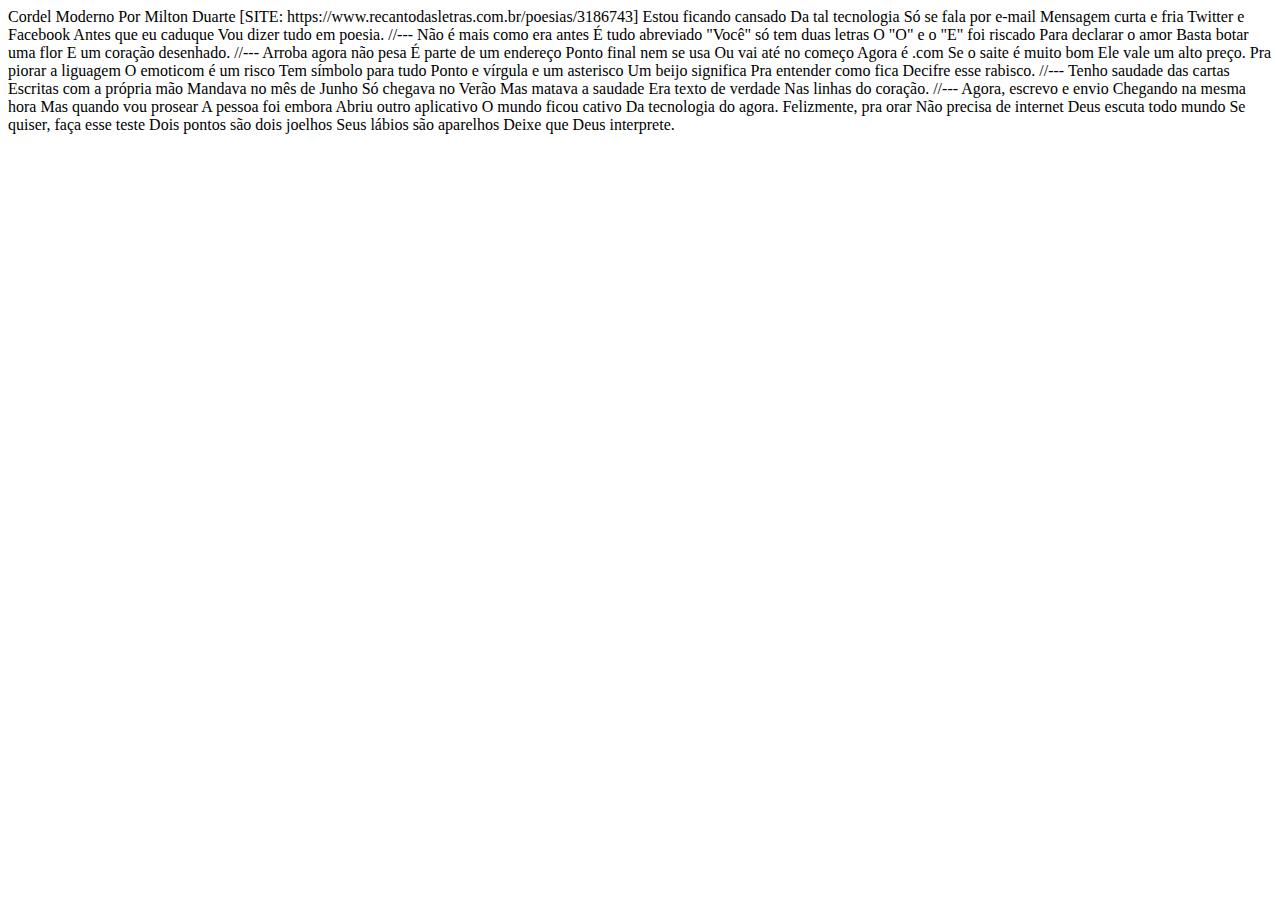
==== m3/df12/index.html @ c9c12586 "create index.html" ====
<!DOCTYPE html>
<html lang="pt-br">
<head>
    <meta charset="UTF-8">
    <meta http-equiv="X-UA-Compatible" content="IE=edge">
    <meta name="viewport" content="width=device-width, initial-scale=1.0">
    <title>Cordel Tecnológico</title>
</head>
<body>
    Cordel Moderno
    Por Milton Duarte
    [SITE: https://www.recantodasletras.com.br/poesias/3186743]

    Estou ficando cansado
    Da tal tecnologia
    Só se fala por e-mail
    Mensagem curta e fria
    Twitter e Facebook
    Antes que eu caduque
    Vou dizer tudo em poesia.

    //---

    Não é mais como era antes
    É tudo abreviado
    "Você" só tem duas letras
    O "O" e o "E" foi riscado
    Para declarar o amor
    Basta botar uma flor
    E um coração desenhado.

    //---

    Arroba agora não pesa
    É parte de um endereço
    Ponto final nem se usa
    Ou vai até no começo
    Agora é .com
    Se o saite é muito bom
    Ele vale um alto preço.

    Pra piorar a liguagem
    O emoticom é um risco
    Tem símbolo para tudo
    Ponto e vírgula e um asterisco
    Um beijo significa
    Pra entender como fica
    Decifre esse rabisco.

    //---

    Tenho saudade das cartas
    Escritas com a própria mão
    Mandava no mês de Junho
    Só chegava no Verão
    Mas matava a saudade
    Era texto de verdade
    Nas linhas do coração.

    //---

    Agora, escrevo e envio
    Chegando na mesma hora
    Mas quando vou prosear
    A pessoa foi embora
    Abriu outro aplicativo
    O mundo ficou cativo
    Da tecnologia do agora.

    Felizmente, pra orar
    Não precisa de internet
    Deus escuta todo mundo
    Se quiser, faça esse teste
    Dois pontos são dois joelhos
    Seus lábios são aparelhos
    Deixe que Deus interprete.
    
</body>
</html>
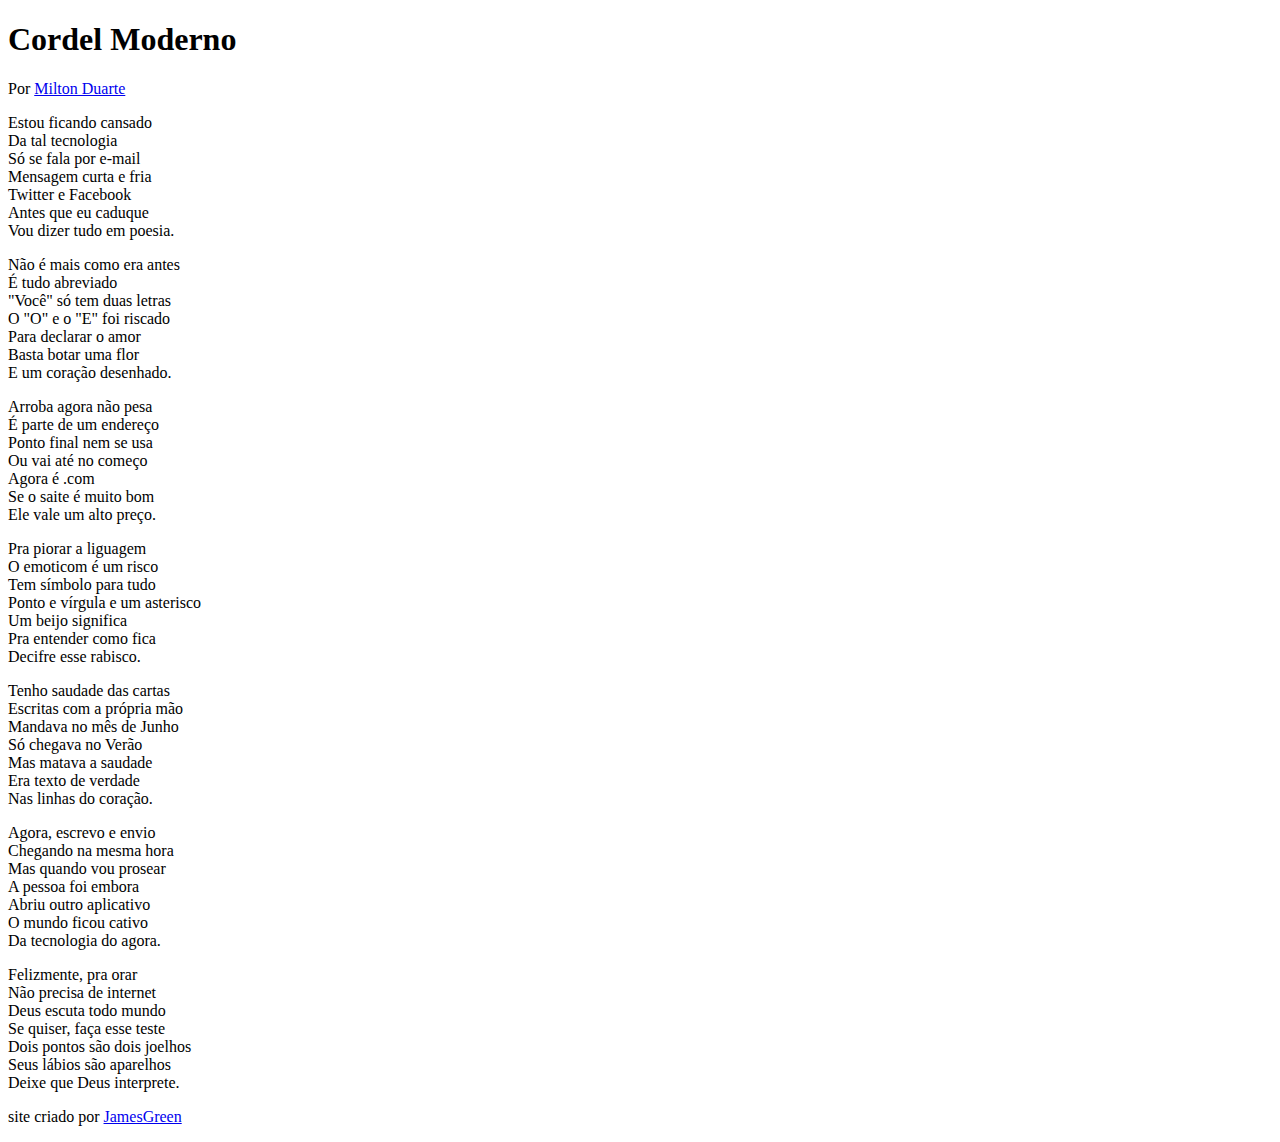
==== commit 251da776: "Update index" ====
--- a/m3/df12/index.html
+++ b/m3/df12/index.html
@@ -7,73 +7,101 @@
     <title>Cordel Tecnológico</title>
 </head>
 <body>
-    Cordel Moderno
-    Por Milton Duarte
-    [SITE: https://www.recantodasletras.com.br/poesias/3186743]
+    <header>
+        <h1>
+            Cordel Moderno
+        </h1>
+        <p>
+            Por <a href="https://www.recantodasletras.com.br/poesias/3186743" target="_blank" rel="noopener norefferer" >Milton Duarte</a>
+        </p>
+    </header>
 
-    Estou ficando cansado
-    Da tal tecnologia
-    Só se fala por e-mail
-    Mensagem curta e fria
-    Twitter e Facebook
-    Antes que eu caduque
-    Vou dizer tudo em poesia.
+    <section>
+        <p>
+            Estou ficando cansado <br>
+            Da tal tecnologia <br>
+            Só se fala por e-mail <br>
+            Mensagem curta e fria <br>
+            Twitter e Facebook <br>
+            Antes que eu caduque <br>
+            Vou dizer tudo em poesia.
+        </p>
+    </section>
 
-    //---
+    <section>
+        <p>
+            Não é mais como era antes <br>
+            É tudo abreviado <br>
+            "Você" só tem duas letras <br>
+            O "O" e o "E" foi riscado <br>
+            Para declarar o amor <br>
+            Basta botar uma flor <br>
+            E um coração desenhado.
+        </p>
+    </section>
+    
+    <section>
+        <p>
+            Arroba agora não pesa <br>
+            É parte de um endereço <br>
+            Ponto final nem se usa <br>
+            Ou vai até no começo <br>
+            Agora é .com <br>
+            Se o saite é muito bom <br>
+            Ele vale um alto preço.
+        </p>
 
-    Não é mais como era antes
-    É tudo abreviado
-    "Você" só tem duas letras
-    O "O" e o "E" foi riscado
-    Para declarar o amor
-    Basta botar uma flor
-    E um coração desenhado.
+        <p>
+            Pra piorar a liguagem <br>
+            O emoticom é um risco <br>
+            Tem símbolo para tudo <br>
+            Ponto e vírgula e um asterisco <br>
+            Um beijo significa <br>
+            Pra entender como fica <br>
+            Decifre esse rabisco.
+        </p>
+    </section>
 
-    //---
+    <section>
+        <p>
+            Tenho saudade das cartas <br>
+            Escritas com a própria mão <br>
+            Mandava no mês de Junho <br>
+            Só chegava no Verão <br>
+            Mas matava a saudade <br>
+            Era texto de verdade <br>
+            Nas linhas do coração.
+        </p>
+    </section>
 
-    Arroba agora não pesa
-    É parte de um endereço
-    Ponto final nem se usa
-    Ou vai até no começo
-    Agora é .com
-    Se o saite é muito bom
-    Ele vale um alto preço.
+    
+    <section>
+        <p>
+            Agora, escrevo e envio <br>
+            Chegando na mesma hora <br>
+            Mas quando vou prosear <br>
+            A pessoa foi embora <br>
+            Abriu outro aplicativo <br>
+            O mundo ficou cativo <br>
+            Da tecnologia do agora.
+        </p>
 
-    Pra piorar a liguagem
-    O emoticom é um risco
-    Tem símbolo para tudo
-    Ponto e vírgula e um asterisco
-    Um beijo significa
-    Pra entender como fica
-    Decifre esse rabisco.
+        <p>
+            Felizmente, pra orar <br>
+            Não precisa de internet <br>
+            Deus escuta todo mundo <br>
+            Se quiser, faça esse teste <br>
+            Dois pontos são dois joelhos <br>
+            Seus lábios são aparelhos <br>
+            Deixe que Deus interprete.
+        </p>
+    </section>
 
-    //---
-
-    Tenho saudade das cartas
-    Escritas com a própria mão
-    Mandava no mês de Junho
-    Só chegava no Verão
-    Mas matava a saudade
-    Era texto de verdade
-    Nas linhas do coração.
-
-    //---
-
-    Agora, escrevo e envio
-    Chegando na mesma hora
-    Mas quando vou prosear
-    A pessoa foi embora
-    Abriu outro aplicativo
-    O mundo ficou cativo
-    Da tecnologia do agora.
-
-    Felizmente, pra orar
-    Não precisa de internet
-    Deus escuta todo mundo
-    Se quiser, faça esse teste
-    Dois pontos são dois joelhos
-    Seus lábios são aparelhos
-    Deixe que Deus interprete.
+    <footer>
+        <p>
+            site criado por <a href="https://google.com" target="_blank" rel="noopener norefferer">JamesGreen</a>
+        </p>
+    </footer>
     
 </body>
 </html>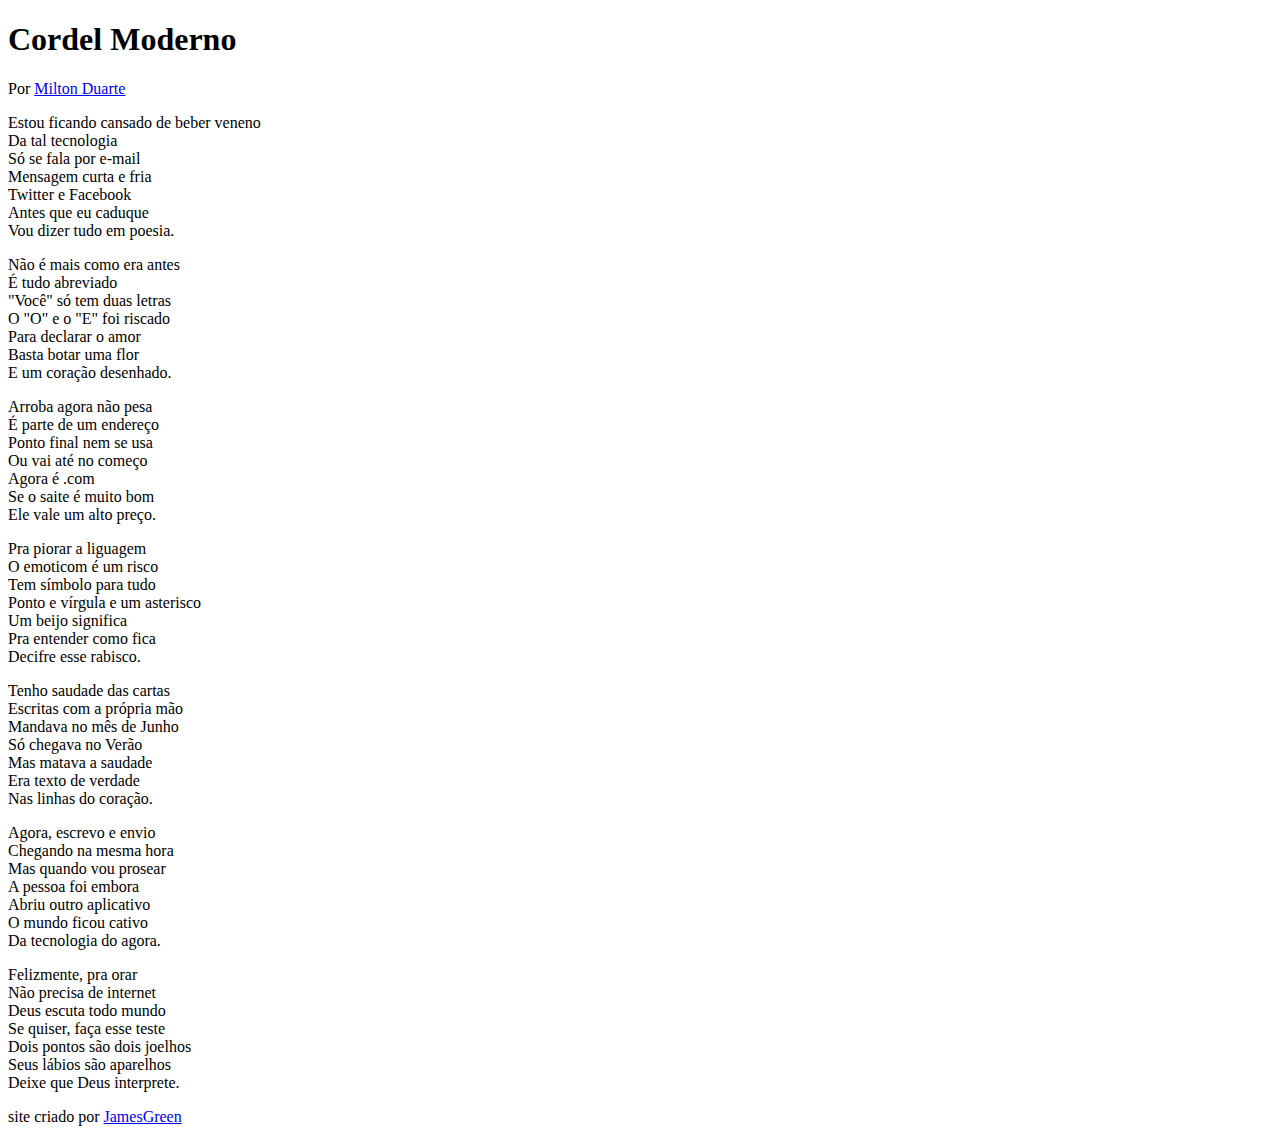
==== commit db476ced: "update index" ====
--- a/m3/df12/index.html
+++ b/m3/df12/index.html
@@ -18,7 +18,7 @@
 
     <section>
         <p>
-            Estou ficando cansado <br>
+            Estou ficando cansado de beber veneno <br>
             Da tal tecnologia <br>
             Só se fala por e-mail <br>
             Mensagem curta e fria <br>
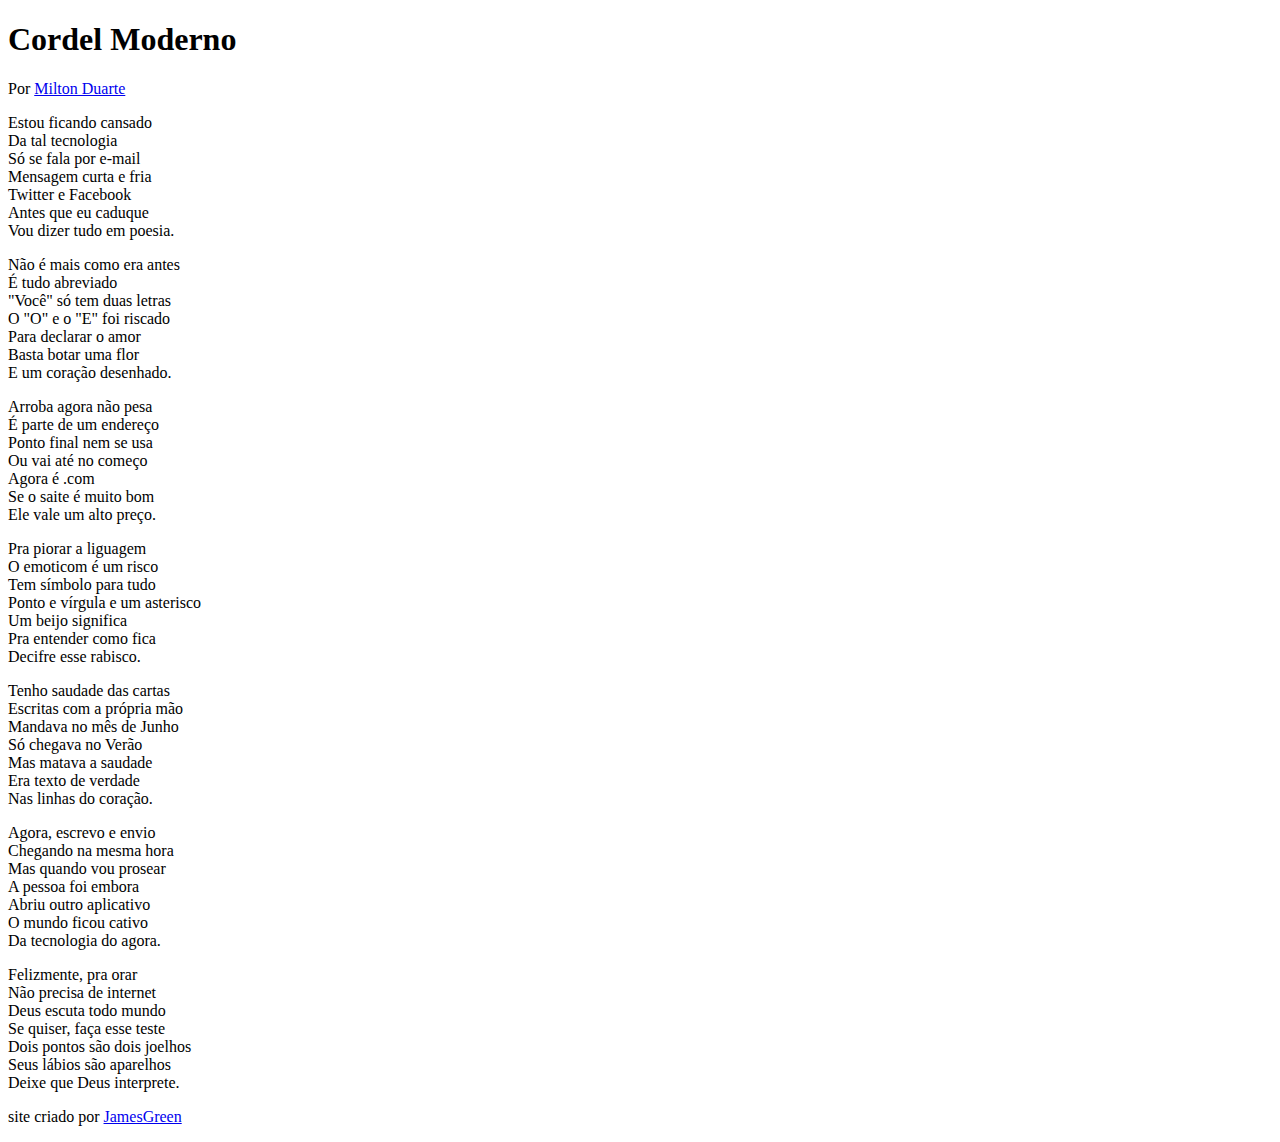
==== commit 844c2d8b: "update index" ====
--- a/m3/df12/index.html
+++ b/m3/df12/index.html
@@ -18,7 +18,7 @@
 
     <section>
         <p>
-            Estou ficando cansado de beber veneno <br>
+            Estou ficando cansado <br>
             Da tal tecnologia <br>
             Só se fala por e-mail <br>
             Mensagem curta e fria <br>
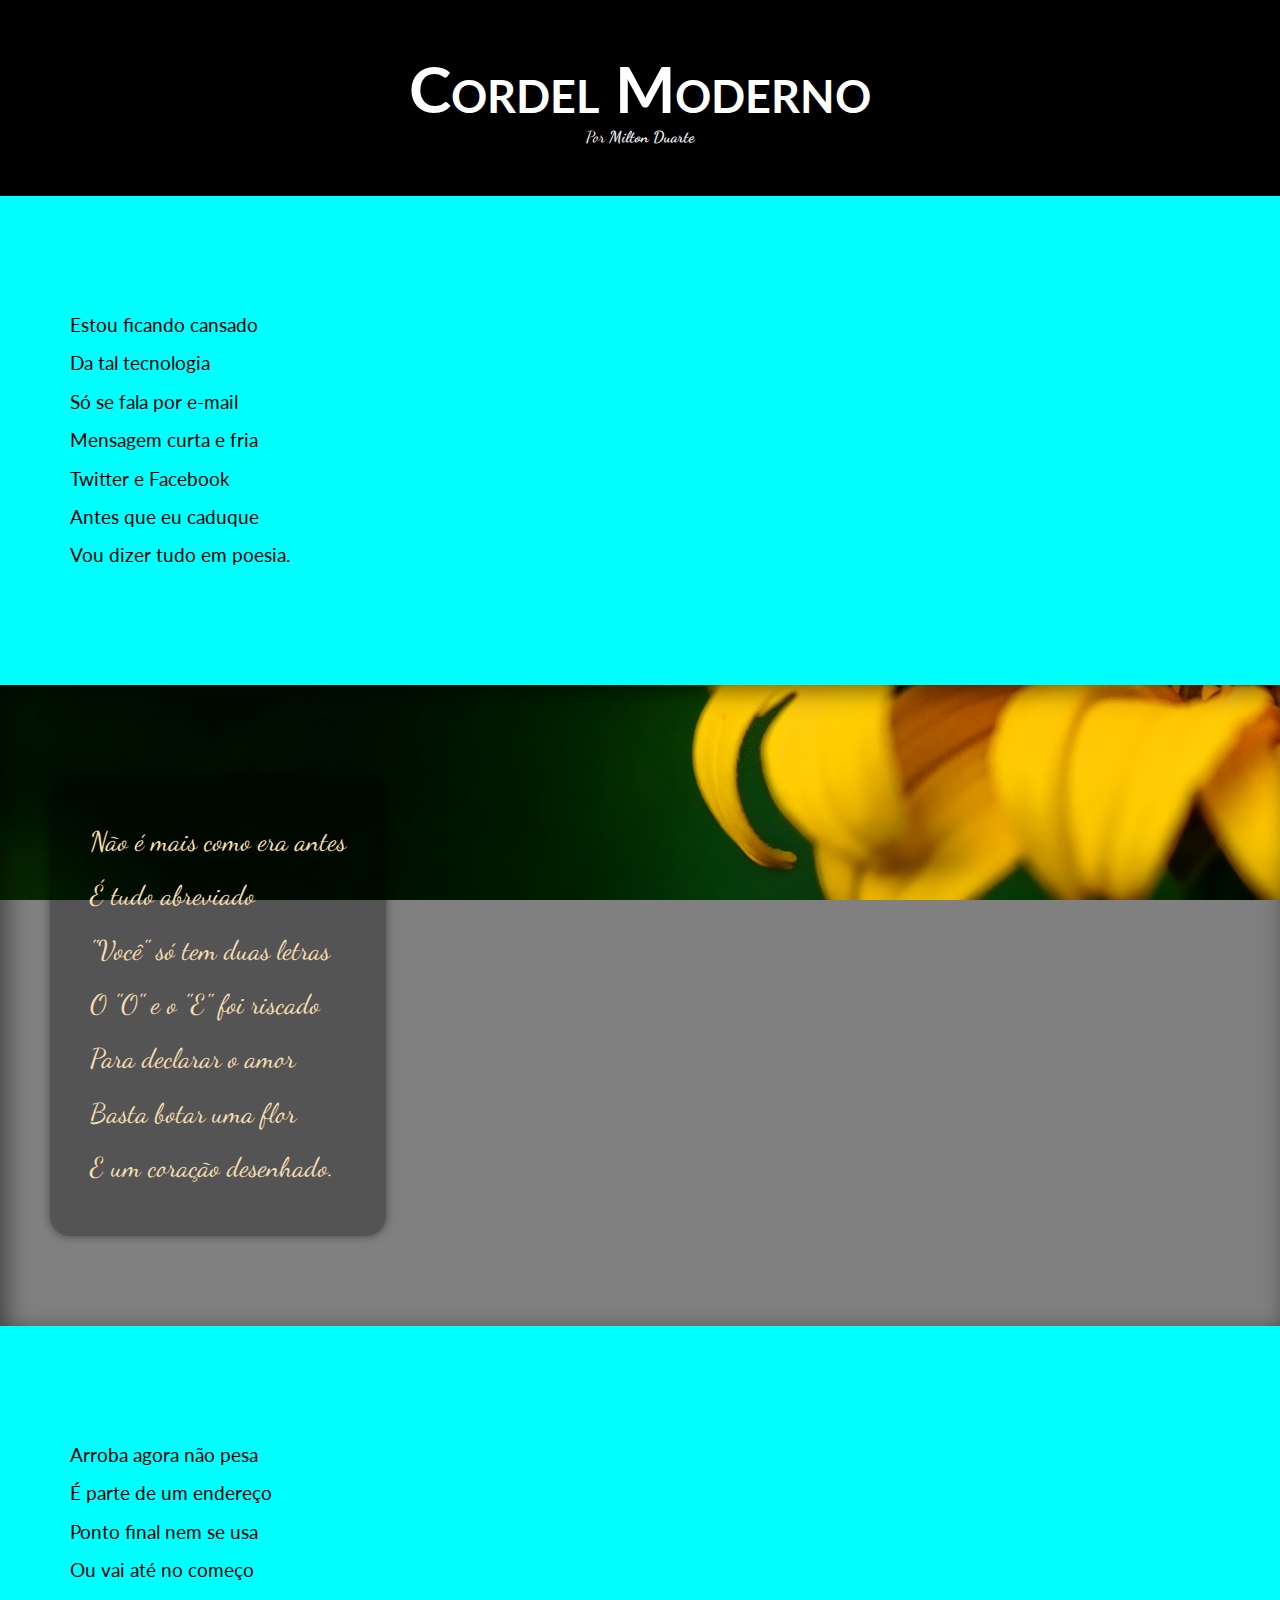
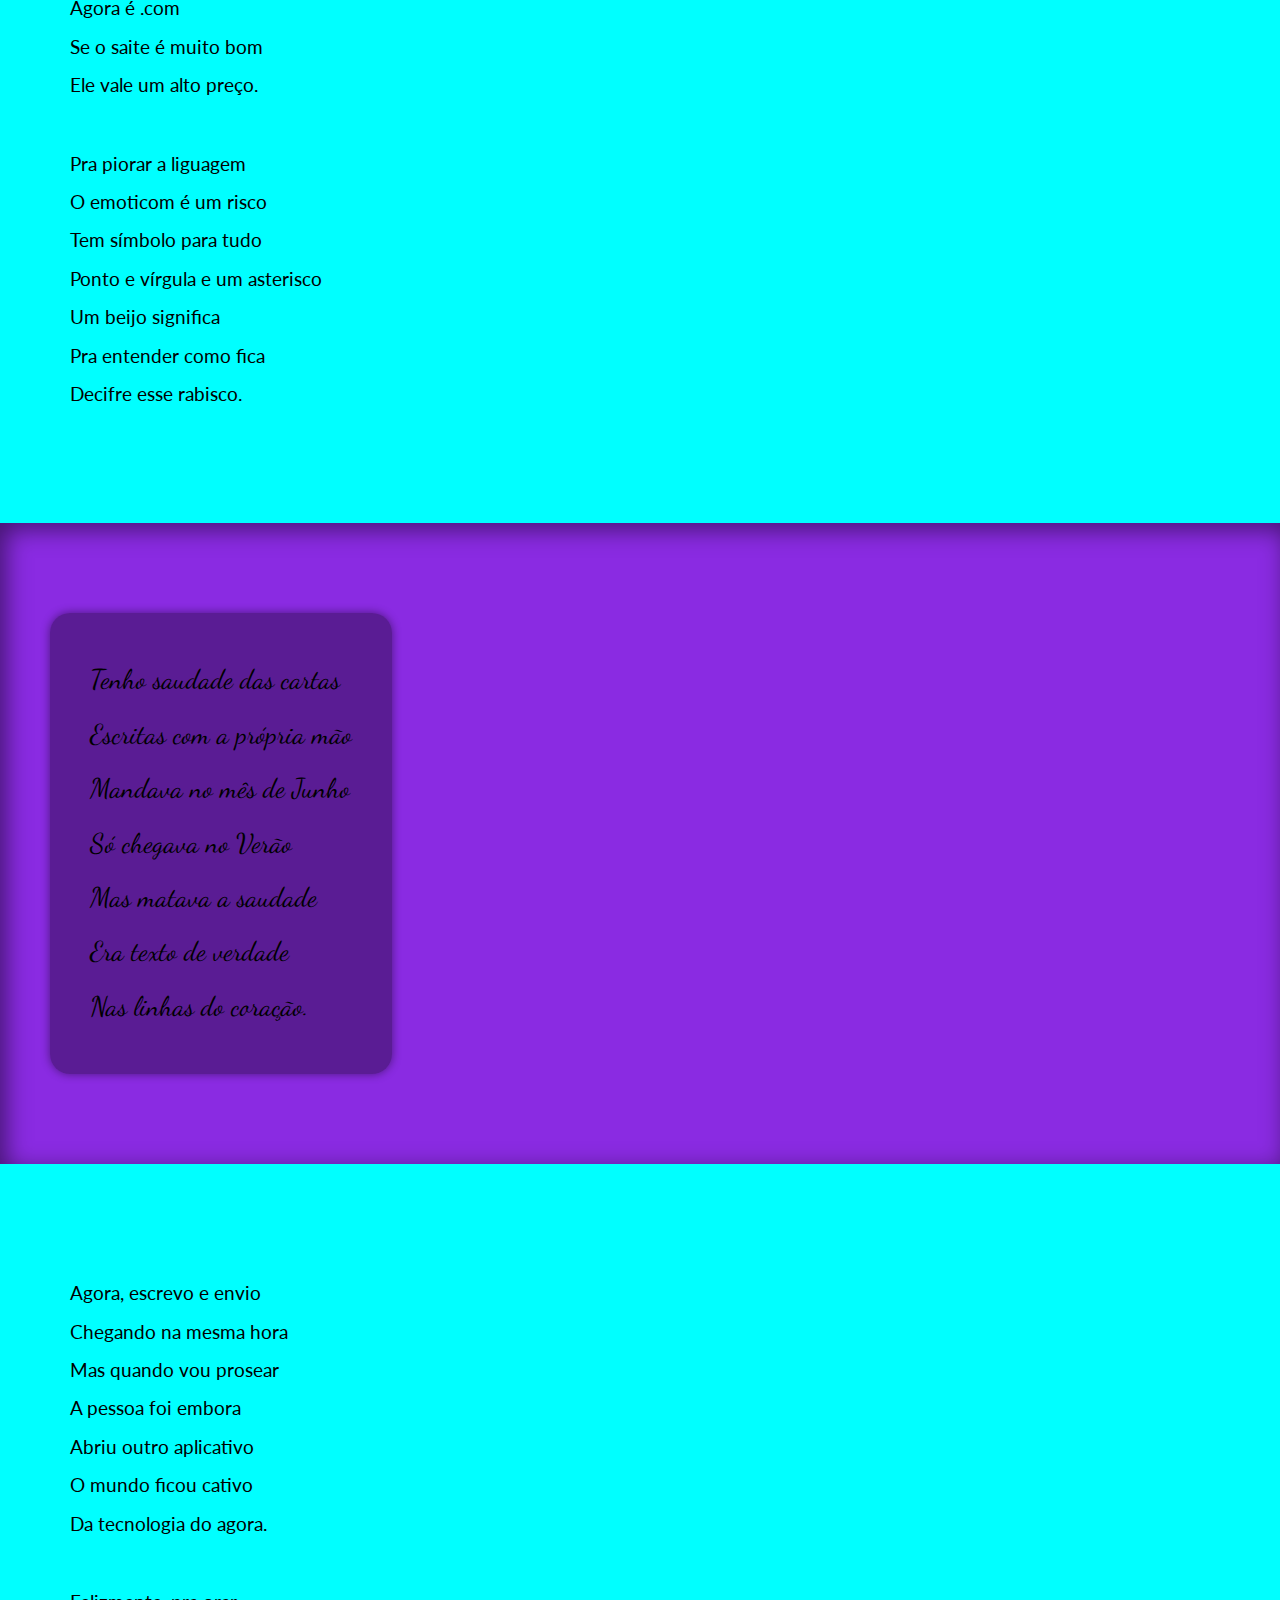
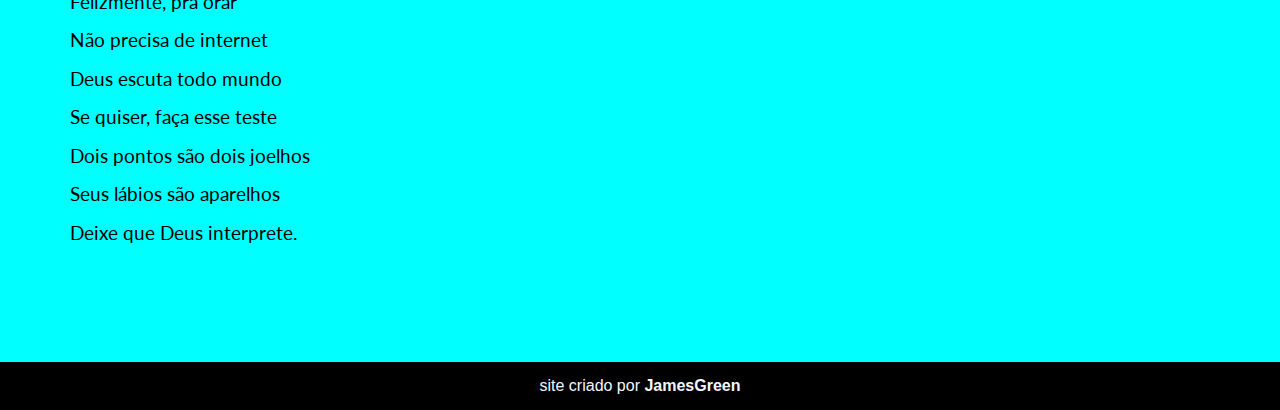
==== commit b1979ce2: "finalizando site cordel" ====
--- a/m3/df12/index.html
+++ b/m3/df12/index.html
@@ -5,6 +5,7 @@
     <meta http-equiv="X-UA-Compatible" content="IE=edge">
     <meta name="viewport" content="width=device-width, initial-scale=1.0">
     <title>Cordel Tecnológico</title>
+    <link rel="stylesheet" href="style.css">
 </head>
 <body>
     <header>
@@ -16,7 +17,7 @@
         </p>
     </header>
 
-    <section>
+    <section class="normal">
         <p>
             Estou ficando cansado <br>
             Da tal tecnologia <br>
@@ -28,7 +29,7 @@
         </p>
     </section>
 
-    <section>
+    <section class="imagem" id="img01">
         <p>
             Não é mais como era antes <br>
             É tudo abreviado <br>
@@ -40,7 +41,7 @@
         </p>
     </section>
     
-    <section>
+    <section class="normal">
         <p>
             Arroba agora não pesa <br>
             É parte de um endereço <br>
@@ -62,7 +63,7 @@
         </p>
     </section>
 
-    <section>
+    <section class="imagem" id="img02">
         <p>
             Tenho saudade das cartas <br>
             Escritas com a própria mão <br>
@@ -75,7 +76,7 @@
     </section>
 
     
-    <section>
+    <section class="normal">
         <p>
             Agora, escrevo e envio <br>
             Chegando na mesma hora <br>
--- a/m3/df12/style.css
+++ b/m3/df12/style.css
@@ -0,0 +1,87 @@
+@charset "UTF-8";
+
+@import url('https://fonts.googleapis.com/css2?family=Lato:wght@400;900&display=swap');
+@import url('https://fonts.googleapis.com/css2?family=Dancing+Script:wght@700&family=Lato:wght@400;900&display=swap');
+:root{
+    --font1: Verdana, Geneva, Tahoma, sans-serif;
+    --font2: 'Lato', sans-serif; 
+    --font3: 'Dancing Script', cursive;
+}
+*{
+    margin: 0px;
+    padding: 0px;
+}
+html, body{
+    min-height: 100%;
+    background-color: gray;
+    font-family: var(--font1);
+}
+
+header{
+    background-color: black;
+    color: white;
+    text-align: center;
+}
+header > h1 {
+    font-family: var(--font2);
+    font-size: 5vw;
+    padding-top: 50px;
+    font-variant: small-caps;
+}
+header > p {
+    font-family: var(--font3);
+    padding-bottom: 50px;
+}
+a {
+    color: aliceblue;
+    text-decoration: none;
+    font-weight: bolder;
+}
+a:hover {
+    text-decoration: underline;
+}
+section{
+    padding-top: 10vh;
+    padding-bottom: 10vh;
+    padding-left: 50px;
+    line-height: 2em;
+}
+section > p{
+    padding: 20px;
+}
+section#img01{
+    background-image: url(imagens/background001.jpg);
+    background-position: right center;
+    color: wheat;
+}
+section#img02{
+    background-image: url(imagens/background002.jpg);
+    background-position: right center;
+    
+}
+.normal{
+    font-family: var(--font2);
+    font-size: 1.2em;
+    background-color: aqua;
+}
+.imagem{
+    font-family: var(--font3);
+    font-size: 1.7em;
+    background-color: blueviolet;
+    box-shadow: inset 6px 6px 24px 0px rgba(0, 0, 0, 0.51);
+    background-size: cover;
+    background-attachment: fixed;
+}
+.imagem > p {
+    display: inline-block;
+    padding: 40px;
+    background-color: rgba(0, 0, 0, 0.347);
+    border-radius: 20px;
+    box-shadow: 0px 0px 10px rgba(0, 0, 0, 0.453);
+}
+footer {
+    background-color: black;
+    color: aliceblue;
+    padding: 15px;
+    text-align: center;
+}